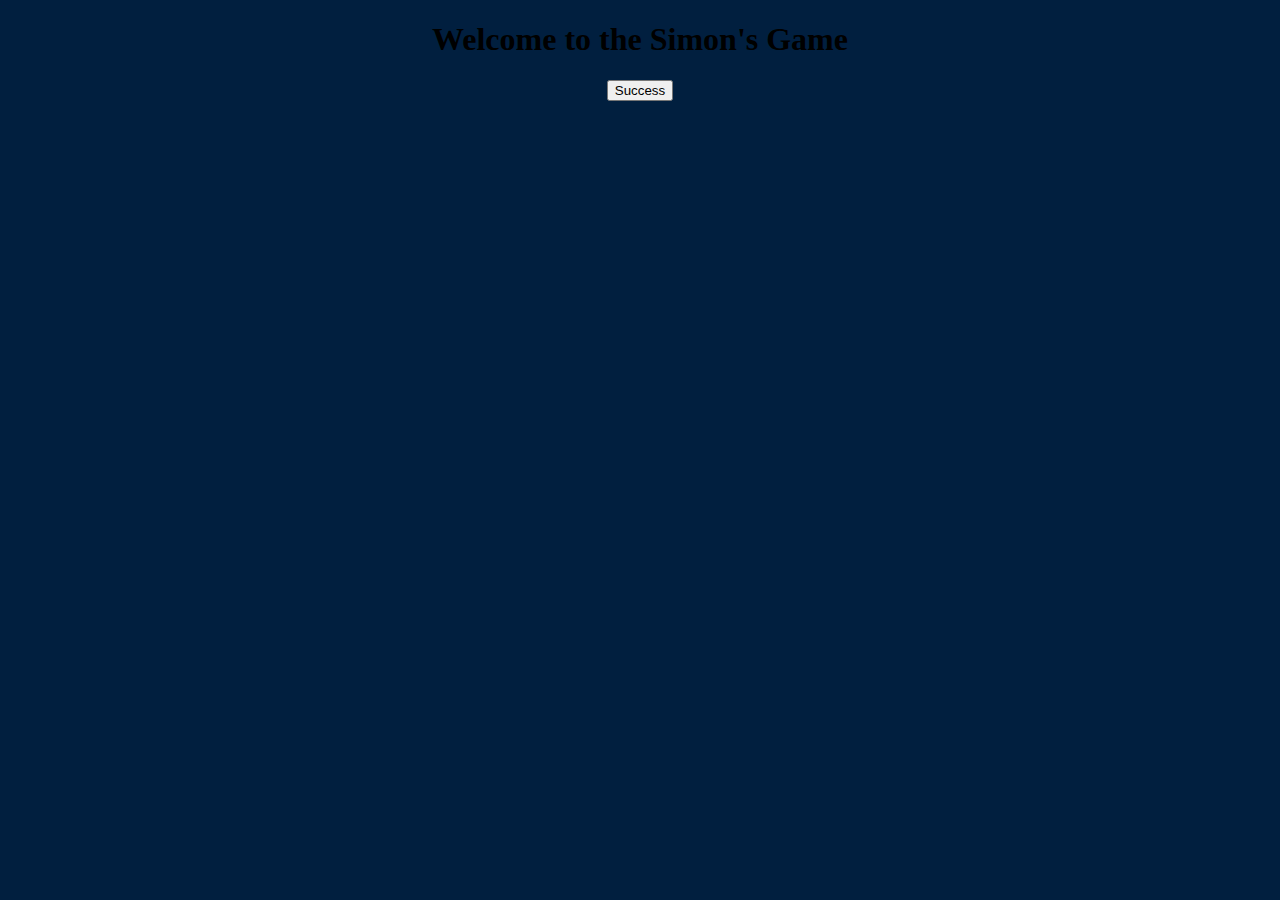
==== introduction.html @ 3a50e8fa "Inital Commit" ====
<!DOCTYPE html>
<html lang="en" dir="ltr">
  <head>
    <meta charset="utf-8">
    <title>Introduction</title>
      <link rel="stylesheet" href="styles.css">
  </head>
  <body>
    <h1>Welcome to the Simon's Game</h1>
    <a href="index.html"><button>Success</button></a>
  </body>
</html>
---- styles.css ----
body {
  text-align: center;
  background-color: #011F3F;
}

#level-title {
  font-family: 'Press Start 2P', cursive;
  font-size: 3rem;
  margin:  3%;
  color: #FEF2BF;
}

/*Buttons are centered*/
.container {
  display: block;
  width: 73%;
  margin: auto;

}

.col-sm-6{
  flex:none;
}

.row{
  display:block;
}

/*display changed to inline block*/
.btn {
  margin: 15px;
  display: inline-block;
  height: 205px;
  width: 205px;
  border: 10px solid black;
  border-radius: 20%;
}

/*class to be added when we choose a wrong option*/
.game-over {
  background-color: red;
  opacity: 0.8;
}

.red {
  background-color: red;
}

.green {
  background-color: green;
}

.blue {
  background-color: blue;
}

.yellow {
  background-color: yellow;
}

/*button effect when the user clicks a button*/
.pressed {
  box-shadow: 0 0 20px white;
  background-color: grey;
}

.win {
  font-size: 2.3rem;
  color: #fddb3a;
  font-family: 'Press Start 2P', cursive;
}

.loose {
  font-size: 2.3rem;
  color: #cffffe;
  font-family: 'Press Start 2P', cursive;
}
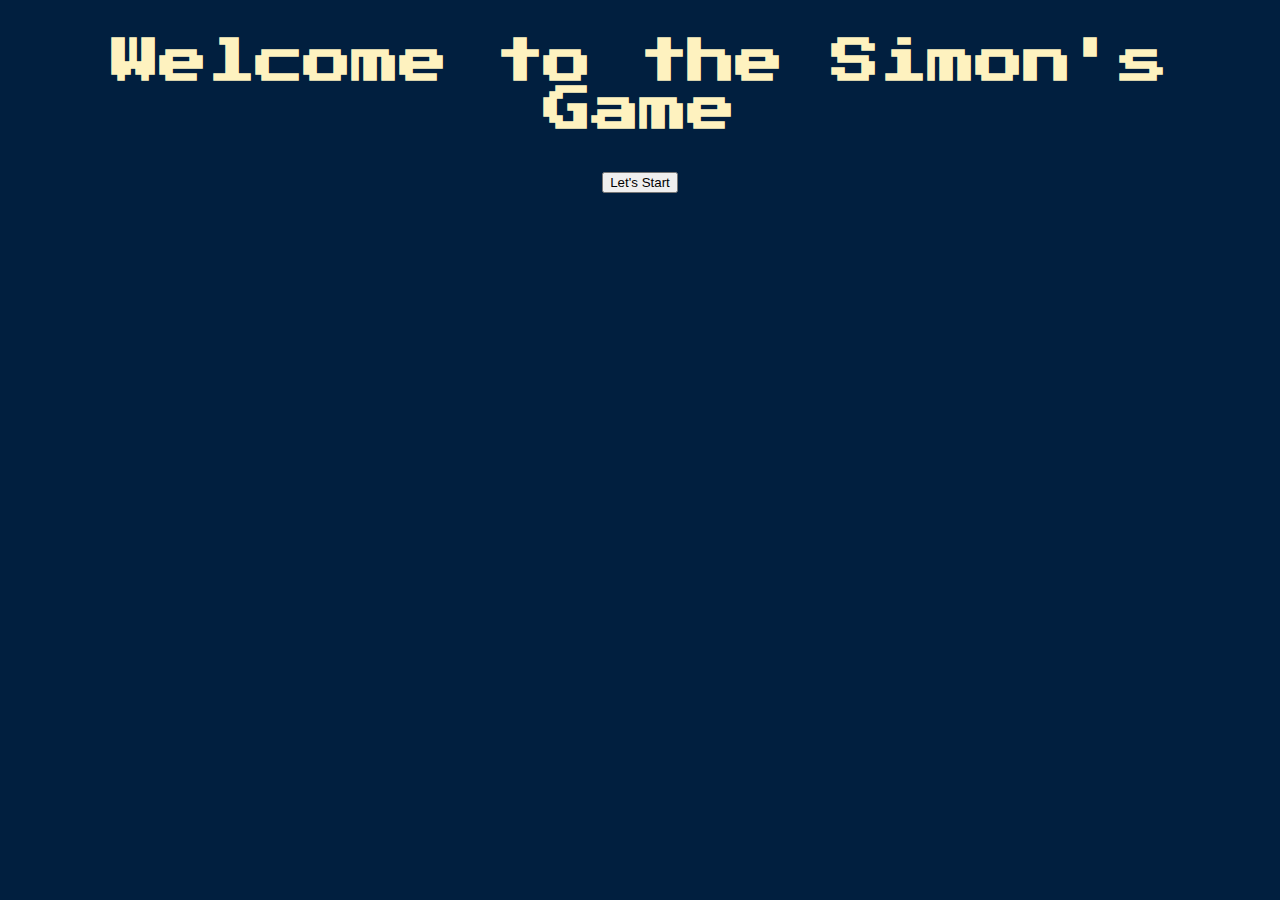
==== commit fe60f21b: "Introduction page styling" ====
--- a/introduction.html
+++ b/introduction.html
@@ -3,10 +3,12 @@
   <head>
     <meta charset="utf-8">
     <title>Introduction</title>
+    <link href="https://fonts.googleapis.com/css?family=Press+Start+2P" rel="stylesheet">
+    <link href="https://cdn.jsdelivr.net/npm/bootstrap@5.0.2/dist/css/bootstrap.min.css" rel="stylesheet" integrity="sha384-EVSTQN3/azprG1Anm3QDgpJLIm9Nao0Yz1ztcQTwFspd3yD65VohhpuuCOmLASjC" crossorigin="anonymous">
       <link rel="stylesheet" href="styles.css">
   </head>
   <body>
-    <h1>Welcome to the Simon's Game</h1>
-    <a href="index.html"><button>Success</button></a>
+    <h1 id="level-title">Welcome to the Simon's Game</h1>
+    <a href="index.html"><button class="btn btn-success btn-lg">Let's Start</button></a>
   </body>
 </html>
--- a/styles.css
+++ b/styles.css
@@ -27,7 +27,7 @@
 }
 
 /*display changed to inline block*/
-.btn {
+.row .btn {
   margin: 15px;
   display: inline-block;
   height: 205px;
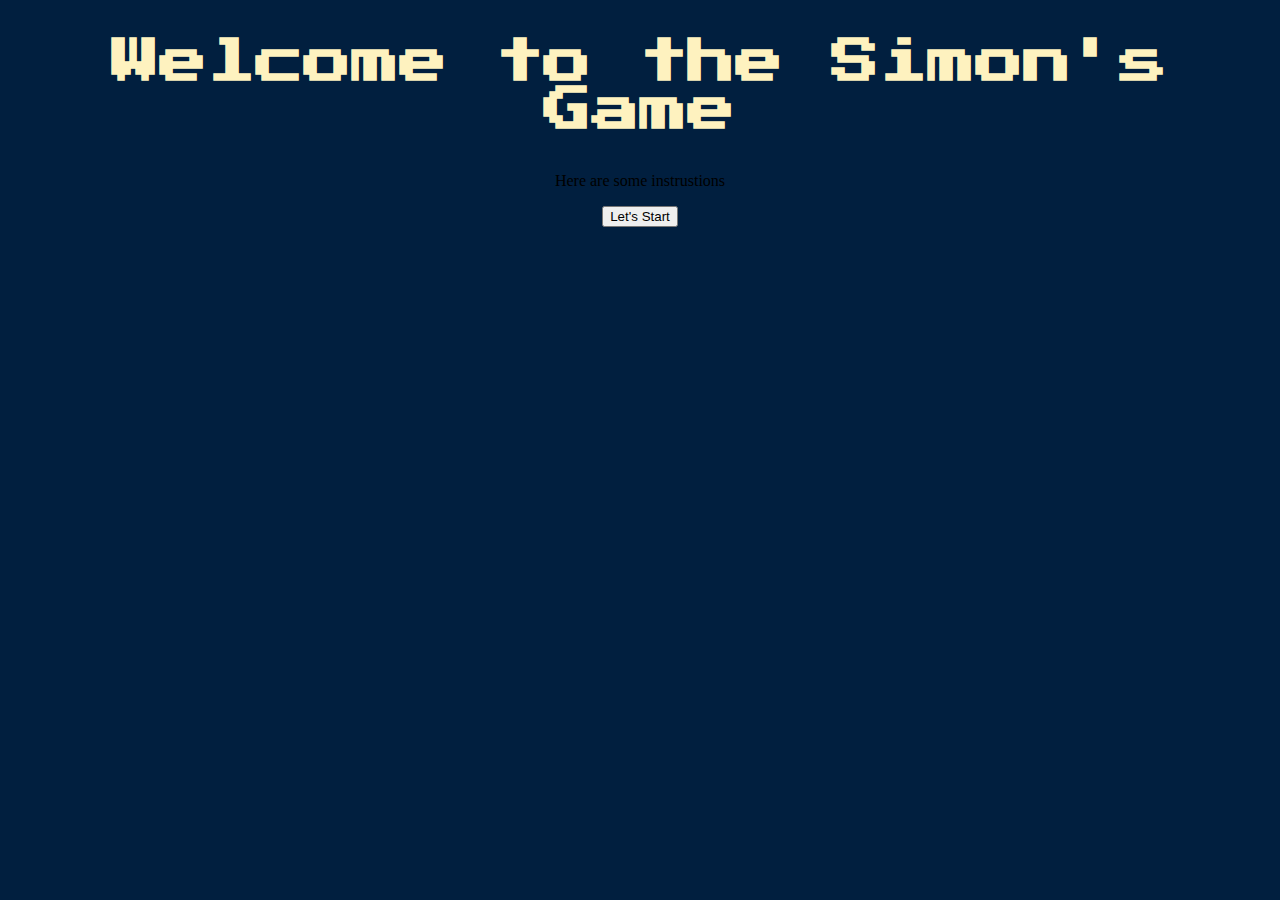
==== commit 5ffb4292: "Test" ====
--- a/introduction.html
+++ b/introduction.html
@@ -9,6 +9,7 @@
   </head>
   <body>
     <h1 id="level-title">Welcome to the Simon's Game</h1>
+    <p>Here are some instrustions</p>
     <a href="index.html"><button class="btn btn-success btn-lg">Let's Start</button></a>
   </body>
 </html>
